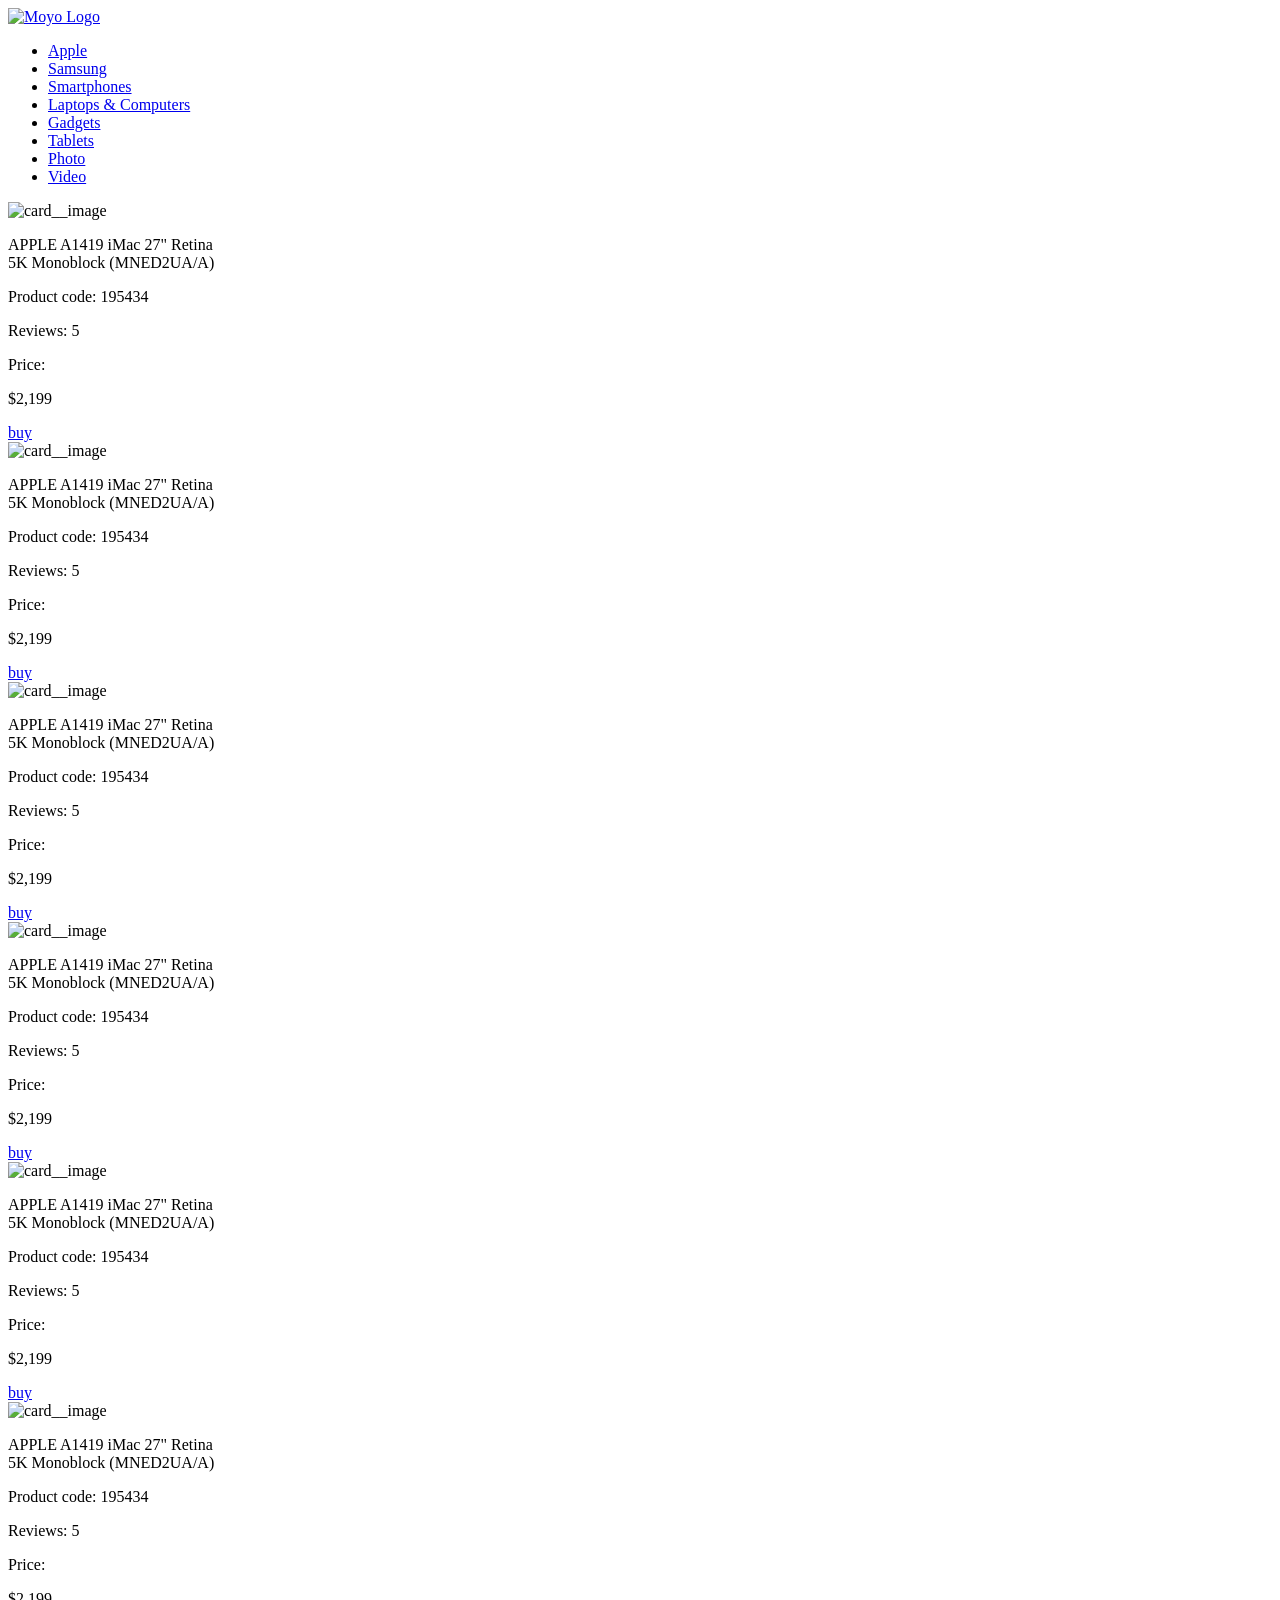
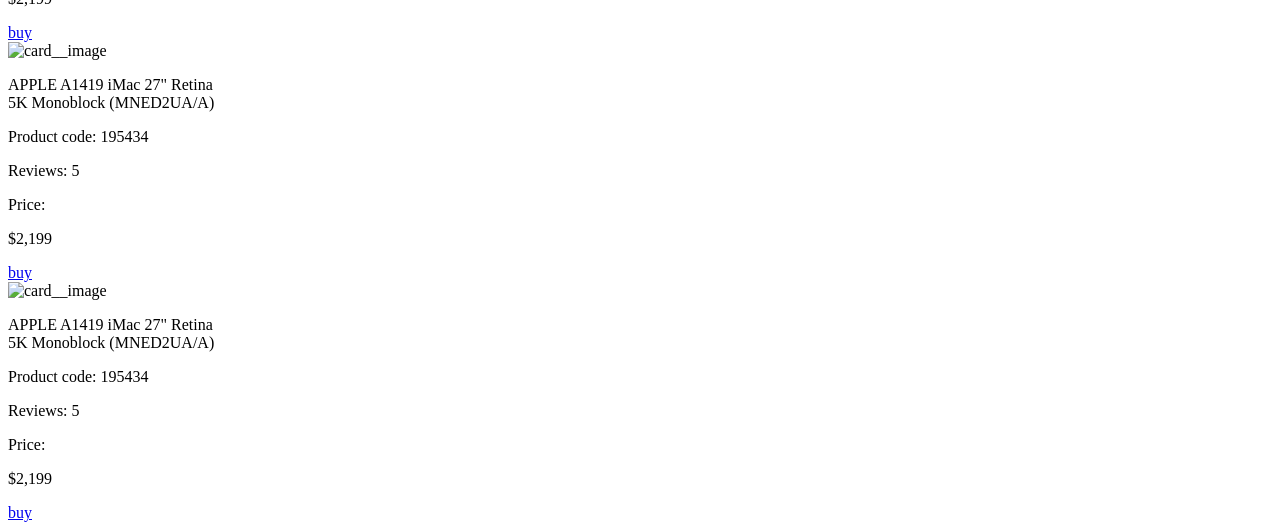
==== src/index.html @ 94e4a4f9 "add task solution" ====
<!doctype html>
<html lang="en">
  <head>
    <meta charset="UTF-8" />
    <meta
      name="viewport"
      content="width=device-width, initial-scale=1.0"
    />
    <title>Catalog</title>
    <link
      rel="preconnect"
      href="https://fonts.gstatic.com"
    />
    <link
      href="https://fonts.googleapis.com/css2?family=Roboto:wght@400;500;700&display=swap"
      rel="stylesheet"
    />
    <link
      rel="stylesheet"
      href="styles/index.scss"
    />
    <link
      rel="preconnect"
      href="https://fonts.googleapis.com"
    />
    <link
      rel="preconnect"
      href="https://fonts.gstatic.com"
      crossorigin="anonymous"
    />
    <link
      href="https://fonts.googleapis.com/css2?family=Roboto:wght@500&display=swap"
      rel="stylesheet"
    />
    <link
      rel="stylesheet"
      href="./styles/index.scss"
    />
  </head>

  <body>
    <header class="header">
      <a
        href="index.html"
        class="logo"
      >
        <img
          src="/src/images/logo.png"
          alt="Moyo Logo"
        />
      </a>
      <nav class="nav">
        <ul class="nav__list">
          <li class="nav__item">
            <a
              class="nav__link is-active"
              href="#apple"
            >
              Apple
            </a>
          </li>
          <li class="nav__item">
            <a
              class="nav__link"
              href="#samsung"
            >
              Samsung
            </a>
          </li>
          <li class="nav__item">
            <a
              class="nav__link"
              href="#smartphones"
            >
              Smartphones
            </a>
          </li>
          <li class="nav__item">
            <a
              class="nav__link"
              href="#laptopscomputers"
              data-qa="nav-hover"
            >
              Laptops & Computers
            </a>
          </li>
          <li class="nav__item">
            <a
              class="nav__link"
              href="#gadgets"
            >
              Gadgets
            </a>
          </li>
          <li class="nav__item">
            <a
              class="nav__link"
              href="#tablets"
            >
              Tablets
            </a>
          </li>
          <li class="nav__item">
            <a
              class="nav__link"
              href="#photo"
            >
              Photo
            </a>
          </li>
          <li class="nav__item">
            <a
              class="nav__link"
              href="#video"
            >
              Video
            </a>
          </li>
        </ul>
      </nav>
    </header>

    <main class="container">
      <div
        class="card"
        data-qa="card"
      >
        <img
          src="/src/images/imac.jpeg"
          alt="card__image"
          class="card__image"
        />

        <div class="card__info">
          <p class="card__name">
            APPLE A1419 iMac 27" Retina
            <br />
            5K Monoblock (MNED2UA/A)
          </p>
          <p class="card__code">Product code: 195434</p>

          <div class="card__stars">
            <div class="stars stars--1">
              <span class="stars__star"></span>
              <span class="stars__star"></span>
              <span class="stars__star"></span>
              <span class="stars__star"></span>
              <span class="stars__star"></span>
            </div>
            <p class="card__numbers">Reviews: 5</p>
          </div>

          <div class="card__price">
            <p class="card__title">Price:</p>
            <p class="card__amount">$2,199</p>
          </div>

          <a
            href="#"
            class="card__button"
            data-qa="card-hover"
          >
            buy
          </a>
        </div>
      </div>
      <div class="card">
        <img
          src="/src/images/imac.jpeg"
          alt="card__image"
          class="card__image"
        />

        <div class="card__info">
          <p class="card__name">
            APPLE A1419 iMac 27" Retina
            <br />
            5K Monoblock (MNED2UA/A)
          </p>
          <p class="card__code">Product code: 195434</p>

          <div class="card__stars">
            <div class="stars stars--1">
              <span class="stars__star"></span>
              <span class="stars__star"></span>
              <span class="stars__star"></span>
              <span class="stars__star"></span>
              <span class="stars__star"></span>
            </div>
            <p class="card__numbers">Reviews: 5</p>
          </div>

          <div class="card__price">
            <p class="card__title">Price:</p>
            <p class="card__amount">$2,199</p>
          </div>

          <a
            href="#"
            class="card__button"
          >
            buy
          </a>
        </div>
      </div>
      <div class="card">
        <img
          src="/src/images/imac.jpeg"
          alt="card__image"
          class="card__image"
        />

        <div class="card__info">
          <p class="card__name">
            APPLE A1419 iMac 27" Retina
            <br />
            5K Monoblock (MNED2UA/A)
          </p>
          <p class="card__code">Product code: 195434</p>

          <div class="card__stars">
            <div class="stars stars--1">
              <span class="stars__star"></span>
              <span class="stars__star"></span>
              <span class="stars__star"></span>
              <span class="stars__star"></span>
              <span class="stars__star"></span>
            </div>
            <p class="card__numbers">Reviews: 5</p>
          </div>

          <div class="card__price">
            <p class="card__title">Price:</p>
            <p class="card__amount">$2,199</p>
          </div>

          <a
            href="#"
            class="card__button"
          >
            buy
          </a>
        </div>
      </div>
      <div class="card">
        <img
          src="/src/images/imac.jpeg"
          alt="card__image"
          class="card__image"
        />

        <div class="card__info">
          <p class="card__name">
            APPLE A1419 iMac 27" Retina
            <br />
            5K Monoblock (MNED2UA/A)
          </p>
          <p class="card__code">Product code: 195434</p>

          <div class="card__stars">
            <div class="stars stars--1">
              <span class="stars__star"></span>
              <span class="stars__star"></span>
              <span class="stars__star"></span>
              <span class="stars__star"></span>
              <span class="stars__star"></span>
            </div>
            <p class="card__numbers">Reviews: 5</p>
          </div>

          <div class="card__price">
            <p class="card__title">Price:</p>
            <p class="card__amount">$2,199</p>
          </div>

          <a
            href="#"
            class="card__button"
          >
            buy
          </a>
        </div>
      </div>
      <div class="card">
        <img
          src="/src/images/imac.jpeg"
          alt="card__image"
          class="card__image"
        />

        <div class="card__info">
          <p class="card__name">
            APPLE A1419 iMac 27" Retina
            <br />
            5K Monoblock (MNED2UA/A)
          </p>
          <p class="card__code">Product code: 195434</p>

          <div class="card__stars">
            <div class="stars stars--1">
              <span class="stars__star"></span>
              <span class="stars__star"></span>
              <span class="stars__star"></span>
              <span class="stars__star"></span>
              <span class="stars__star"></span>
            </div>
            <p class="card__numbers">Reviews: 5</p>
          </div>

          <div class="card__price">
            <p class="card__title">Price:</p>
            <p class="card__amount">$2,199</p>
          </div>

          <a
            href="#"
            class="card__button"
          >
            buy
          </a>
        </div>
      </div>
      <div class="card">
        <img
          src="/src/images/imac.jpeg"
          alt="card__image"
          class="card__image"
        />

        <div class="card__info">
          <p class="card__name">
            APPLE A1419 iMac 27" Retina
            <br />
            5K Monoblock (MNED2UA/A)
          </p>
          <p class="card__code">Product code: 195434</p>

          <div class="card__stars">
            <div class="stars stars--1">
              <span class="stars__star"></span>
              <span class="stars__star"></span>
              <span class="stars__star"></span>
              <span class="stars__star"></span>
              <span class="stars__star"></span>
            </div>
            <p class="card__numbers">Reviews: 5</p>
          </div>

          <div class="card__price">
            <p class="card__title">Price:</p>
            <p class="card__amount">$2,199</p>
          </div>

          <a
            href="#"
            class="card__button"
          >
            buy
          </a>
        </div>
      </div>
      <div class="card">
        <img
          src="/src/images/imac.jpeg"
          alt="card__image"
          class="card__image"
        />

        <div class="card__info">
          <p class="card__name">
            APPLE A1419 iMac 27" Retina
            <br />
            5K Monoblock (MNED2UA/A)
          </p>
          <p class="card__code">Product code: 195434</p>

          <div class="card__stars">
            <div class="stars stars--1">
              <span class="stars__star"></span>
              <span class="stars__star"></span>
              <span class="stars__star"></span>
              <span class="stars__star"></span>
              <span class="stars__star"></span>
            </div>
            <p class="card__numbers">Reviews: 5</p>
          </div>

          <div class="card__price">
            <p class="card__title">Price:</p>
            <p class="card__amount">$2,199</p>
          </div>

          <a
            href="#"
            class="card__button"
          >
            buy
          </a>
        </div>
      </div>
      <div class="card">
        <img
          src="/src/images/imac.jpeg"
          alt="card__image"
          class="card__image"
        />

        <div class="card__info">
          <p class="card__name">
            APPLE A1419 iMac 27" Retina
            <br />
            5K Monoblock (MNED2UA/A)
          </p>
          <p class="card__code">Product code: 195434</p>

          <div class="card__stars">
            <div class="stars stars--1">
              <span class="stars__star"></span>
              <span class="stars__star"></span>
              <span class="stars__star"></span>
              <span class="stars__star"></span>
              <span class="stars__star"></span>
            </div>
            <p class="card__numbers">Reviews: 5</p>
          </div>

          <div class="card__price">
            <p class="card__title">Price:</p>
            <p class="card__amount">$2,199</p>
          </div>

          <a
            href="#"
            class="card__button"
          >
            buy
          </a>
        </div>
      </div>
    </main>
  </body>
</html>
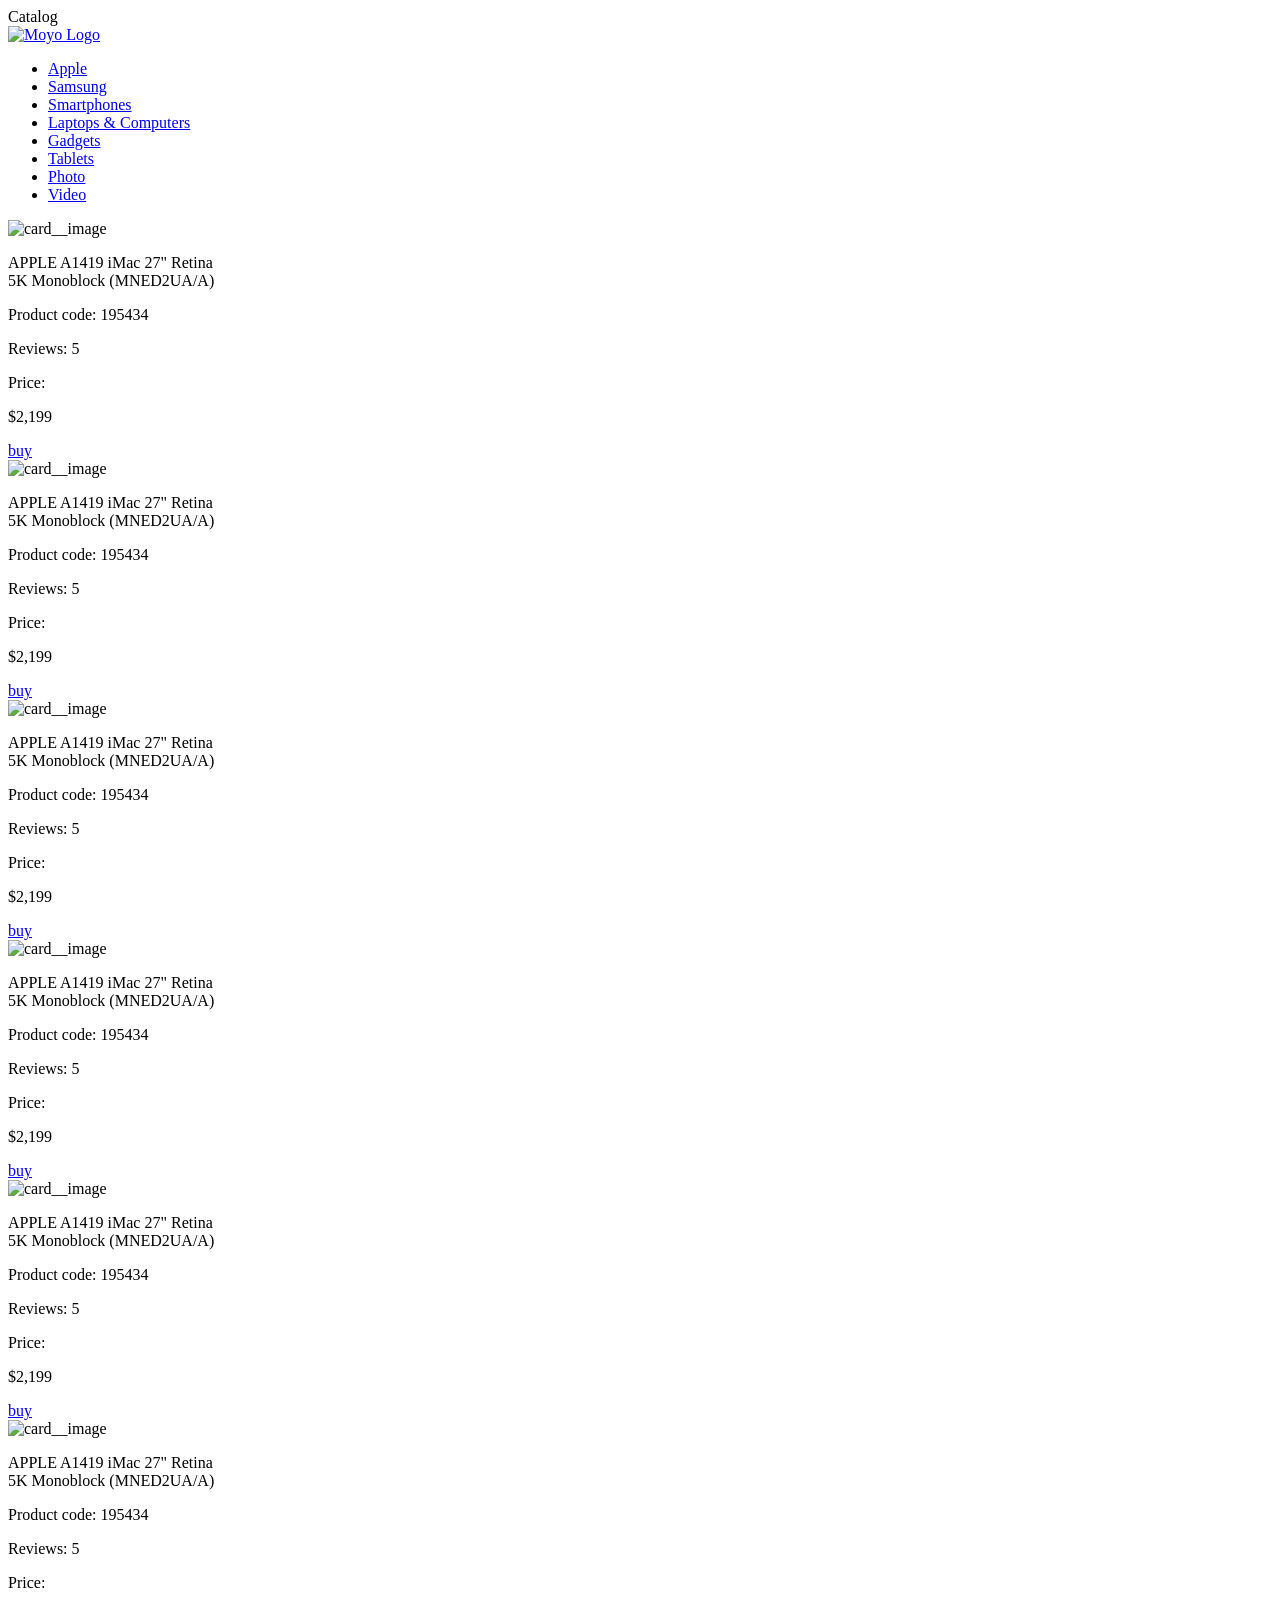
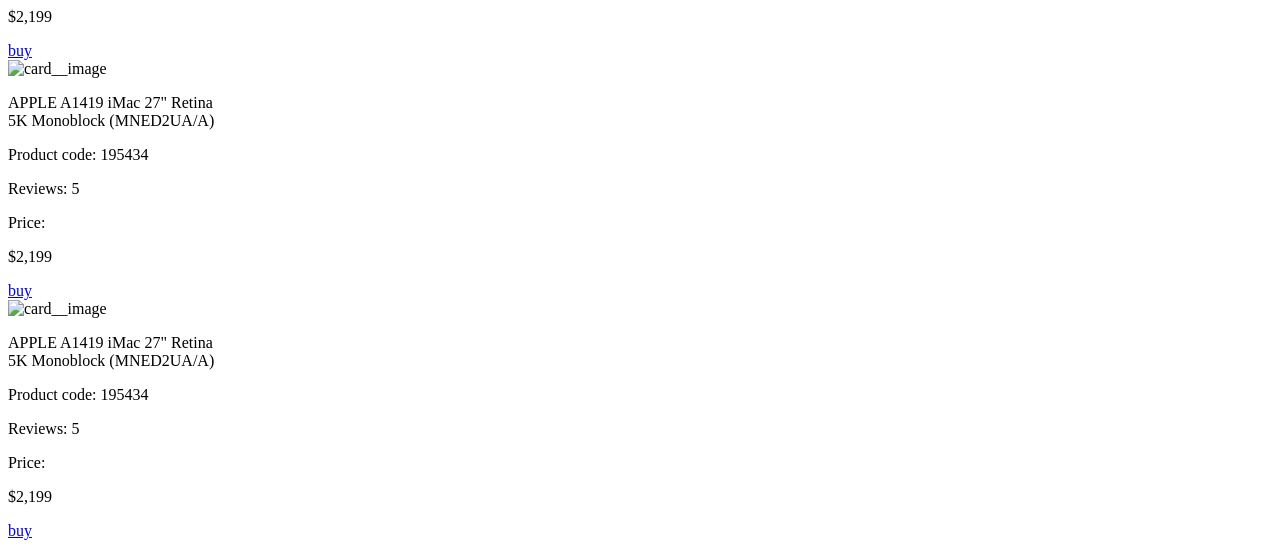
==== commit da1a5b40: "updated transition, veriables, bem" ====
--- a/src/index.html
+++ b/src/index.html
@@ -1,6 +1,7 @@
 <!doctype html>
 <html lang="en">
   <head>
+    Catalog
     <meta charset="UTF-8" />
     <meta
       name="viewport"
@@ -42,7 +43,7 @@
     <header class="header">
       <a
         href="index.html"
-        class="logo"
+        class="header__logo"
       >
         <img
           src="/src/images/logo.png"
@@ -132,26 +133,26 @@
         />
 
         <div class="card__info">
-          <p class="card__name">
-            APPLE A1419 iMac 27" Retina
-            <br />
-            5K Monoblock (MNED2UA/A)
-          </p>
-          <p class="card__code">Product code: 195434</p>
-
-          <div class="card__stars">
-            <div class="stars stars--1">
-              <span class="stars__star"></span>
-              <span class="stars__star"></span>
-              <span class="stars__star"></span>
-              <span class="stars__star"></span>
-              <span class="stars__star"></span>
-            </div>
-            <p class="card__numbers">Reviews: 5</p>
-          </div>
-
-          <div class="card__price">
-            <p class="card__title">Price:</p>
+          <p class="card__title">
+            APPLE A1419 iMac 27" Retina
+            <br />
+            5K Monoblock (MNED2UA/A)
+          </p>
+          <p class="card__code">Product code: 195434</p>
+
+          <div class="card__stars">
+            <div class="stars stars--1">
+              <span class="stars__star"></span>
+              <span class="stars__star"></span>
+              <span class="stars__star"></span>
+              <span class="stars__star"></span>
+              <span class="stars__star"></span>
+            </div>
+            <p class="card__numbers">Reviews: 5</p>
+          </div>
+
+          <div class="card__price">
+            <p class="card__pricename">Price:</p>
             <p class="card__amount">$2,199</p>
           </div>
 
@@ -172,260 +173,260 @@
         />
 
         <div class="card__info">
-          <p class="card__name">
-            APPLE A1419 iMac 27" Retina
-            <br />
-            5K Monoblock (MNED2UA/A)
-          </p>
-          <p class="card__code">Product code: 195434</p>
-
-          <div class="card__stars">
-            <div class="stars stars--1">
-              <span class="stars__star"></span>
-              <span class="stars__star"></span>
-              <span class="stars__star"></span>
-              <span class="stars__star"></span>
-              <span class="stars__star"></span>
-            </div>
-            <p class="card__numbers">Reviews: 5</p>
-          </div>
-
-          <div class="card__price">
-            <p class="card__title">Price:</p>
-            <p class="card__amount">$2,199</p>
-          </div>
-
-          <a
-            href="#"
-            class="card__button"
-          >
-            buy
-          </a>
-        </div>
-      </div>
-      <div class="card">
-        <img
-          src="/src/images/imac.jpeg"
-          alt="card__image"
-          class="card__image"
-        />
-
-        <div class="card__info">
-          <p class="card__name">
-            APPLE A1419 iMac 27" Retina
-            <br />
-            5K Monoblock (MNED2UA/A)
-          </p>
-          <p class="card__code">Product code: 195434</p>
-
-          <div class="card__stars">
-            <div class="stars stars--1">
-              <span class="stars__star"></span>
-              <span class="stars__star"></span>
-              <span class="stars__star"></span>
-              <span class="stars__star"></span>
-              <span class="stars__star"></span>
-            </div>
-            <p class="card__numbers">Reviews: 5</p>
-          </div>
-
-          <div class="card__price">
-            <p class="card__title">Price:</p>
-            <p class="card__amount">$2,199</p>
-          </div>
-
-          <a
-            href="#"
-            class="card__button"
-          >
-            buy
-          </a>
-        </div>
-      </div>
-      <div class="card">
-        <img
-          src="/src/images/imac.jpeg"
-          alt="card__image"
-          class="card__image"
-        />
-
-        <div class="card__info">
-          <p class="card__name">
-            APPLE A1419 iMac 27" Retina
-            <br />
-            5K Monoblock (MNED2UA/A)
-          </p>
-          <p class="card__code">Product code: 195434</p>
-
-          <div class="card__stars">
-            <div class="stars stars--1">
-              <span class="stars__star"></span>
-              <span class="stars__star"></span>
-              <span class="stars__star"></span>
-              <span class="stars__star"></span>
-              <span class="stars__star"></span>
-            </div>
-            <p class="card__numbers">Reviews: 5</p>
-          </div>
-
-          <div class="card__price">
-            <p class="card__title">Price:</p>
-            <p class="card__amount">$2,199</p>
-          </div>
-
-          <a
-            href="#"
-            class="card__button"
-          >
-            buy
-          </a>
-        </div>
-      </div>
-      <div class="card">
-        <img
-          src="/src/images/imac.jpeg"
-          alt="card__image"
-          class="card__image"
-        />
-
-        <div class="card__info">
-          <p class="card__name">
-            APPLE A1419 iMac 27" Retina
-            <br />
-            5K Monoblock (MNED2UA/A)
-          </p>
-          <p class="card__code">Product code: 195434</p>
-
-          <div class="card__stars">
-            <div class="stars stars--1">
-              <span class="stars__star"></span>
-              <span class="stars__star"></span>
-              <span class="stars__star"></span>
-              <span class="stars__star"></span>
-              <span class="stars__star"></span>
-            </div>
-            <p class="card__numbers">Reviews: 5</p>
-          </div>
-
-          <div class="card__price">
-            <p class="card__title">Price:</p>
-            <p class="card__amount">$2,199</p>
-          </div>
-
-          <a
-            href="#"
-            class="card__button"
-          >
-            buy
-          </a>
-        </div>
-      </div>
-      <div class="card">
-        <img
-          src="/src/images/imac.jpeg"
-          alt="card__image"
-          class="card__image"
-        />
-
-        <div class="card__info">
-          <p class="card__name">
-            APPLE A1419 iMac 27" Retina
-            <br />
-            5K Monoblock (MNED2UA/A)
-          </p>
-          <p class="card__code">Product code: 195434</p>
-
-          <div class="card__stars">
-            <div class="stars stars--1">
-              <span class="stars__star"></span>
-              <span class="stars__star"></span>
-              <span class="stars__star"></span>
-              <span class="stars__star"></span>
-              <span class="stars__star"></span>
-            </div>
-            <p class="card__numbers">Reviews: 5</p>
-          </div>
-
-          <div class="card__price">
-            <p class="card__title">Price:</p>
-            <p class="card__amount">$2,199</p>
-          </div>
-
-          <a
-            href="#"
-            class="card__button"
-          >
-            buy
-          </a>
-        </div>
-      </div>
-      <div class="card">
-        <img
-          src="/src/images/imac.jpeg"
-          alt="card__image"
-          class="card__image"
-        />
-
-        <div class="card__info">
-          <p class="card__name">
-            APPLE A1419 iMac 27" Retina
-            <br />
-            5K Monoblock (MNED2UA/A)
-          </p>
-          <p class="card__code">Product code: 195434</p>
-
-          <div class="card__stars">
-            <div class="stars stars--1">
-              <span class="stars__star"></span>
-              <span class="stars__star"></span>
-              <span class="stars__star"></span>
-              <span class="stars__star"></span>
-              <span class="stars__star"></span>
-            </div>
-            <p class="card__numbers">Reviews: 5</p>
-          </div>
-
-          <div class="card__price">
-            <p class="card__title">Price:</p>
-            <p class="card__amount">$2,199</p>
-          </div>
-
-          <a
-            href="#"
-            class="card__button"
-          >
-            buy
-          </a>
-        </div>
-      </div>
-      <div class="card">
-        <img
-          src="/src/images/imac.jpeg"
-          alt="card__image"
-          class="card__image"
-        />
-
-        <div class="card__info">
-          <p class="card__name">
-            APPLE A1419 iMac 27" Retina
-            <br />
-            5K Monoblock (MNED2UA/A)
-          </p>
-          <p class="card__code">Product code: 195434</p>
-
-          <div class="card__stars">
-            <div class="stars stars--1">
-              <span class="stars__star"></span>
-              <span class="stars__star"></span>
-              <span class="stars__star"></span>
-              <span class="stars__star"></span>
-              <span class="stars__star"></span>
-            </div>
-            <p class="card__numbers">Reviews: 5</p>
-          </div>
-
-          <div class="card__price">
-            <p class="card__title">Price:</p>
+          <p class="card__title">
+            APPLE A1419 iMac 27" Retina
+            <br />
+            5K Monoblock (MNED2UA/A)
+          </p>
+          <p class="card__code">Product code: 195434</p>
+
+          <div class="card__stars">
+            <div class="stars stars--1">
+              <span class="stars__star"></span>
+              <span class="stars__star"></span>
+              <span class="stars__star"></span>
+              <span class="stars__star"></span>
+              <span class="stars__star"></span>
+            </div>
+            <p class="card__numbers">Reviews: 5</p>
+          </div>
+
+          <div class="card__price">
+            <p class="card__pricename">Price:</p>
+            <p class="card__amount">$2,199</p>
+          </div>
+
+          <a
+            href="#"
+            class="card__button"
+          >
+            buy
+          </a>
+        </div>
+      </div>
+      <div class="card">
+        <img
+          src="/src/images/imac.jpeg"
+          alt="card__image"
+          class="card__image"
+        />
+
+        <div class="card__info">
+          <p class="card__title">
+            APPLE A1419 iMac 27" Retina
+            <br />
+            5K Monoblock (MNED2UA/A)
+          </p>
+          <p class="card__code">Product code: 195434</p>
+
+          <div class="card__stars">
+            <div class="stars stars--1">
+              <span class="stars__star"></span>
+              <span class="stars__star"></span>
+              <span class="stars__star"></span>
+              <span class="stars__star"></span>
+              <span class="stars__star"></span>
+            </div>
+            <p class="card__numbers">Reviews: 5</p>
+          </div>
+
+          <div class="card__price">
+            <p class="card__pricename">Price:</p>
+            <p class="card__amount">$2,199</p>
+          </div>
+
+          <a
+            href="#"
+            class="card__button"
+          >
+            buy
+          </a>
+        </div>
+      </div>
+      <div class="card">
+        <img
+          src="/src/images/imac.jpeg"
+          alt="card__image"
+          class="card__image"
+        />
+
+        <div class="card__info">
+          <p class="card__title">
+            APPLE A1419 iMac 27" Retina
+            <br />
+            5K Monoblock (MNED2UA/A)
+          </p>
+          <p class="card__code">Product code: 195434</p>
+
+          <div class="card__stars">
+            <div class="stars stars--1">
+              <span class="stars__star"></span>
+              <span class="stars__star"></span>
+              <span class="stars__star"></span>
+              <span class="stars__star"></span>
+              <span class="stars__star"></span>
+            </div>
+            <p class="card__numbers">Reviews: 5</p>
+          </div>
+
+          <div class="card__price">
+            <p class="card__pricename">Price:</p>
+            <p class="card__amount">$2,199</p>
+          </div>
+
+          <a
+            href="#"
+            class="card__button"
+          >
+            buy
+          </a>
+        </div>
+      </div>
+      <div class="card">
+        <img
+          src="/src/images/imac.jpeg"
+          alt="card__image"
+          class="card__image"
+        />
+
+        <div class="card__info">
+          <p class="card__title">
+            APPLE A1419 iMac 27" Retina
+            <br />
+            5K Monoblock (MNED2UA/A)
+          </p>
+          <p class="card__code">Product code: 195434</p>
+
+          <div class="card__stars">
+            <div class="stars stars--1">
+              <span class="stars__star"></span>
+              <span class="stars__star"></span>
+              <span class="stars__star"></span>
+              <span class="stars__star"></span>
+              <span class="stars__star"></span>
+            </div>
+            <p class="card__numbers">Reviews: 5</p>
+          </div>
+
+          <div class="card__price">
+            <p class="card__pricename">Price:</p>
+            <p class="card__amount">$2,199</p>
+          </div>
+
+          <a
+            href="#"
+            class="card__button"
+          >
+            buy
+          </a>
+        </div>
+      </div>
+      <div class="card">
+        <img
+          src="/src/images/imac.jpeg"
+          alt="card__image"
+          class="card__image"
+        />
+
+        <div class="card__info">
+          <p class="card__title">
+            APPLE A1419 iMac 27" Retina
+            <br />
+            5K Monoblock (MNED2UA/A)
+          </p>
+          <p class="card__code">Product code: 195434</p>
+
+          <div class="card__stars">
+            <div class="stars stars--1">
+              <span class="stars__star"></span>
+              <span class="stars__star"></span>
+              <span class="stars__star"></span>
+              <span class="stars__star"></span>
+              <span class="stars__star"></span>
+            </div>
+            <p class="card__numbers">Reviews: 5</p>
+          </div>
+
+          <div class="card__price">
+            <p class="card__pricename">Price:</p>
+            <p class="card__amount">$2,199</p>
+          </div>
+
+          <a
+            href="#"
+            class="card__button"
+          >
+            buy
+          </a>
+        </div>
+      </div>
+      <div class="card">
+        <img
+          src="/src/images/imac.jpeg"
+          alt="card__image"
+          class="card__image"
+        />
+
+        <div class="card__info">
+          <p class="card__title">
+            APPLE A1419 iMac 27" Retina
+            <br />
+            5K Monoblock (MNED2UA/A)
+          </p>
+          <p class="card__code">Product code: 195434</p>
+
+          <div class="card__stars">
+            <div class="stars stars--1">
+              <span class="stars__star"></span>
+              <span class="stars__star"></span>
+              <span class="stars__star"></span>
+              <span class="stars__star"></span>
+              <span class="stars__star"></span>
+            </div>
+            <p class="card__numbers">Reviews: 5</p>
+          </div>
+
+          <div class="card__price">
+            <p class="card__pricename">Price:</p>
+            <p class="card__amount">$2,199</p>
+          </div>
+
+          <a
+            href="#"
+            class="card__button"
+          >
+            buy
+          </a>
+        </div>
+      </div>
+      <div class="card">
+        <img
+          src="/src/images/imac.jpeg"
+          alt="card__image"
+          class="card__image"
+        />
+
+        <div class="card__info">
+          <p class="card__title">
+            APPLE A1419 iMac 27" Retina
+            <br />
+            5K Monoblock (MNED2UA/A)
+          </p>
+          <p class="card__code">Product code: 195434</p>
+
+          <div class="card__stars">
+            <div class="stars stars--1">
+              <span class="stars__star"></span>
+              <span class="stars__star"></span>
+              <span class="stars__star"></span>
+              <span class="stars__star"></span>
+              <span class="stars__star"></span>
+            </div>
+            <p class="card__numbers">Reviews: 5</p>
+          </div>
+
+          <div class="card__price">
+            <p class="card__pricename">Price:</p>
             <p class="card__amount">$2,199</p>
           </div>
 
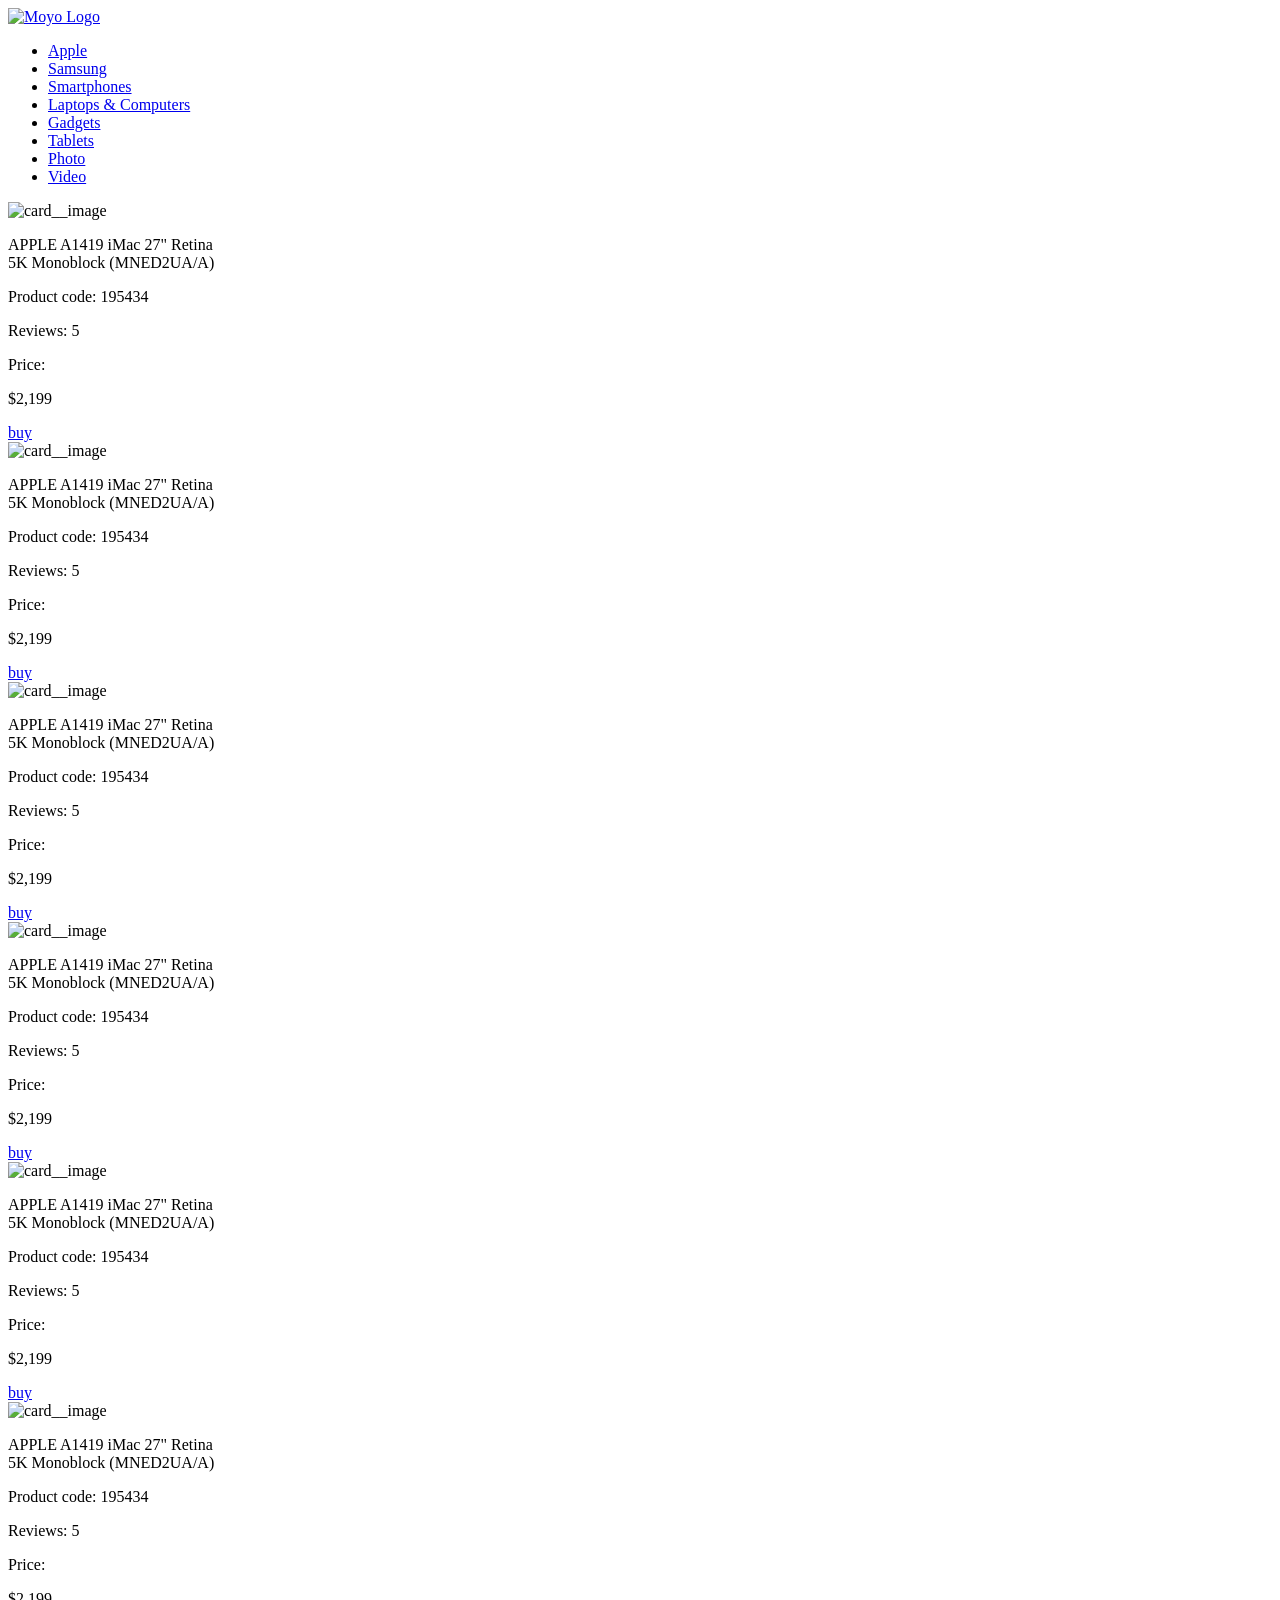
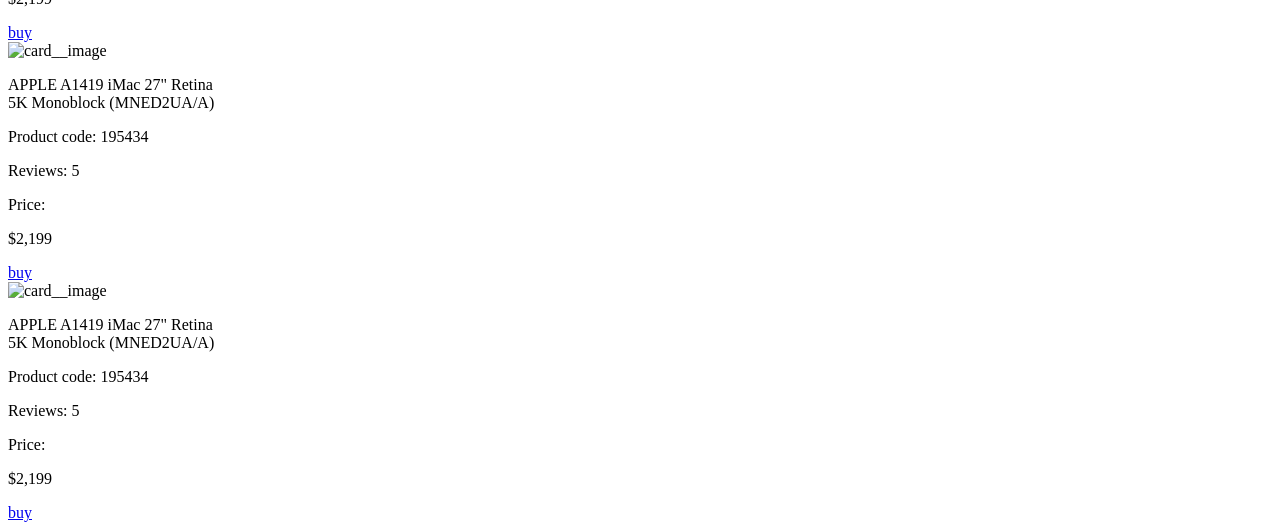
==== commit 947cf3fd: "updated transition-card, remove word catalog, add transition to title" ====
--- a/src/index.html
+++ b/src/index.html
@@ -1,7 +1,6 @@
 <!doctype html>
 <html lang="en">
   <head>
-    Catalog
     <meta charset="UTF-8" />
     <meta
       name="viewport"
